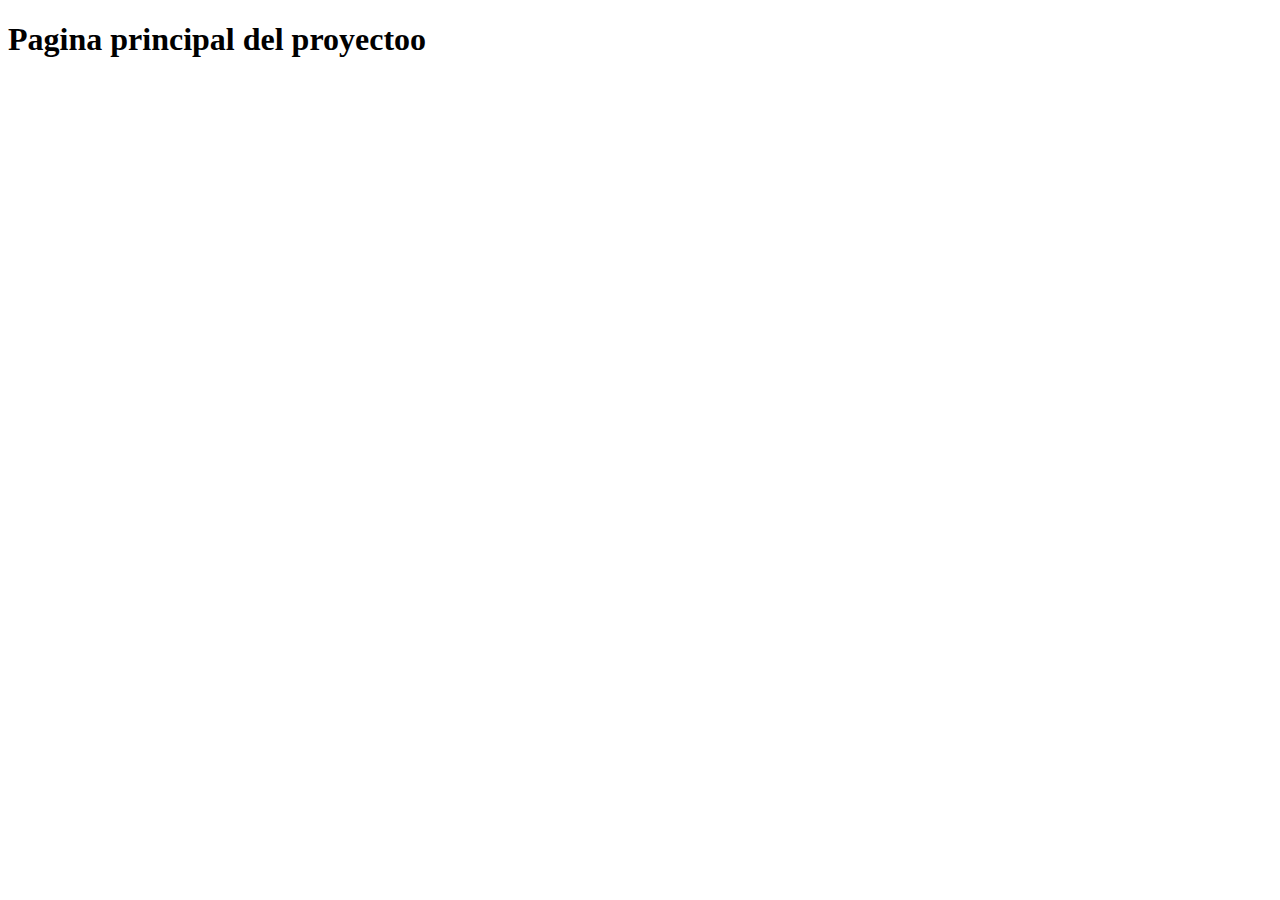
==== Proyecto/index.html @ 4b4c7b18 "gg" ====
<!DOCTYPE html>
<html lang="en">
<head>
    <meta charset="UTF-8">
    <meta http-equiv="X-UA-Compatible" content="IE=edge">
    <meta name="viewport" content="width=device-width, initial-scale=1.0">
    <title>Pagina principal del proyecto</title>
</head>
<body>
    <h1>Pagina principal del proyectoo</h1>
</body>
</html>
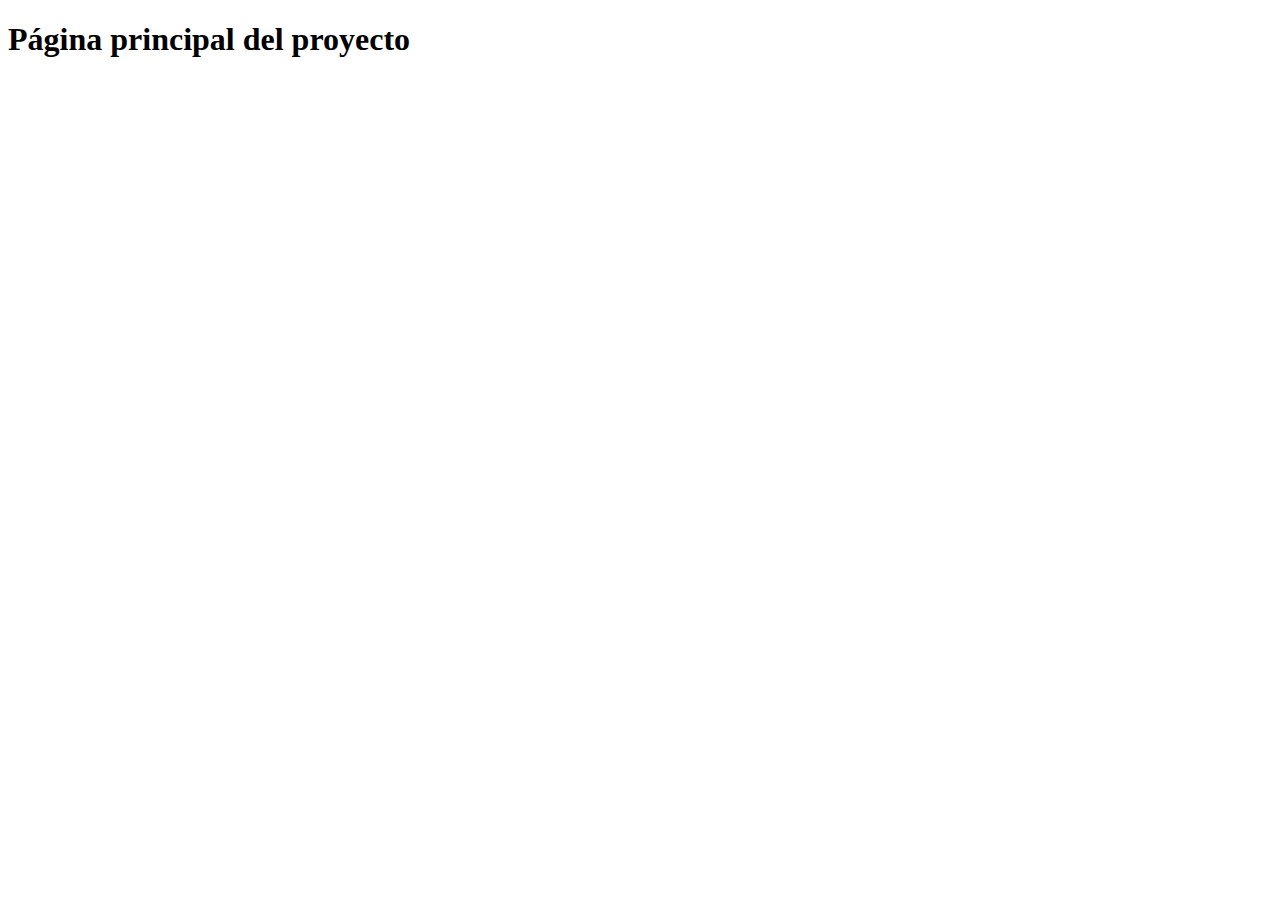
==== commit 809cdf6a: "gg" ====
--- a/Proyecto/index.html
+++ b/Proyecto/index.html
@@ -1,12 +1,12 @@
-<!DOCTYPE html>
-<html lang="en">
-<head>
-    <meta charset="UTF-8">
-    <meta http-equiv="X-UA-Compatible" content="IE=edge">
-    <meta name="viewport" content="width=device-width, initial-scale=1.0">
-    <title>Pagina principal del proyecto</title>
-</head>
-<body>
-    <h1>Pagina principal del proyectoo</h1>
-</body>
+<!DOCTYPE html>
+<html lang="en">
+<head>
+    <meta charset="UTF-8">
+    <meta http-equiv="X-UA-Compatible" content="IE=edge">
+    <meta name="viewport" content="width=device-width, initial-scale=1.0">
+    <title>Proyecto</title>
+</head>
+<body>
+    <h1>Página principal del proyecto</h1>
+</body>
 </html>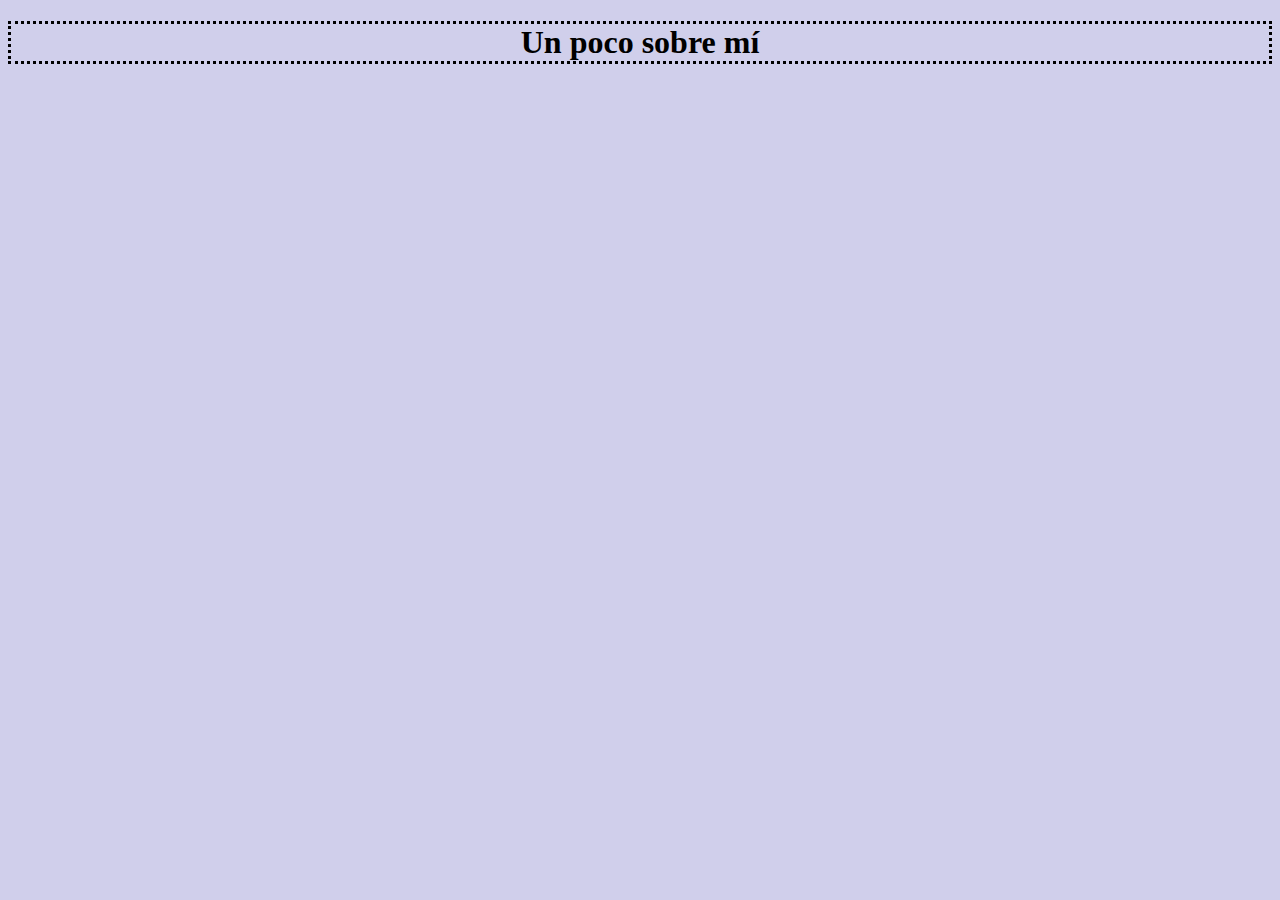
==== commit 896cc328: "gg" ====
--- a/Proyecto/index.html
+++ b/Proyecto/index.html
@@ -1,12 +1,19 @@
 <!DOCTYPE html>
-<html lang="en">
+<html lang="es">
 <head>
     <meta charset="UTF-8">
     <meta http-equiv="X-UA-Compatible" content="IE=edge">
     <meta name="viewport" content="width=device-width, initial-scale=1.0">
+    <link rel="stylesheet" href="style.css">
     <title>Proyecto</title>
 </head>
 <body>
-    <h1>Página principal del proyecto</h1>
+    <header>
+        <h1 class="Título">Un poco sobre mí </h1>
+    </header>
+    <nav></nav>
+    <main></main>
+    <aside></aside>
+    <footer></footer>
 </body>
 </html>--- a/Proyecto/style.css
+++ b/Proyecto/style.css
@@ -0,0 +1,10 @@
+body{
+    background-color: rgb(208, 207, 235);
+}
+h1.Título{
+    color: rgb(0, 0, 0);
+    border: 3px rgb(0, 0, 0) dotted;
+    text-align: center;
+    font: italic bold 100px ;
+    
+}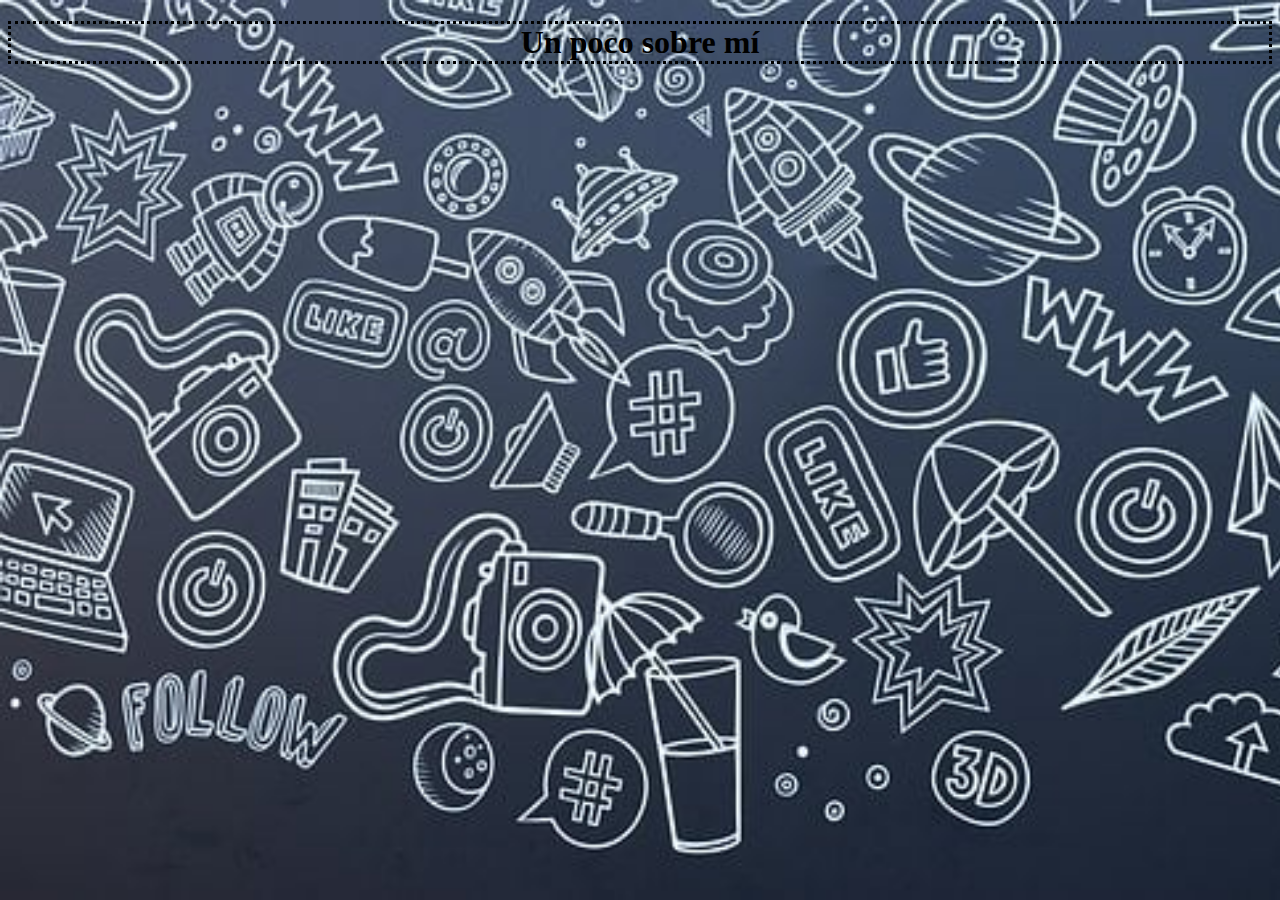
==== commit a6f0ddb3: "gg" ====
--- a/Proyecto/style.css
+++ b/Proyecto/style.css
@@ -1,5 +1,8 @@
 body{
-    background-color: rgb(208, 207, 235);
+    background-image: url(img/Fondo.jpg);
+    background-size: cover;
+    background-attachment: fixed;
+    background-repeat: no-repeat;
 }
 h1.Título{
     color: rgb(0, 0, 0);
